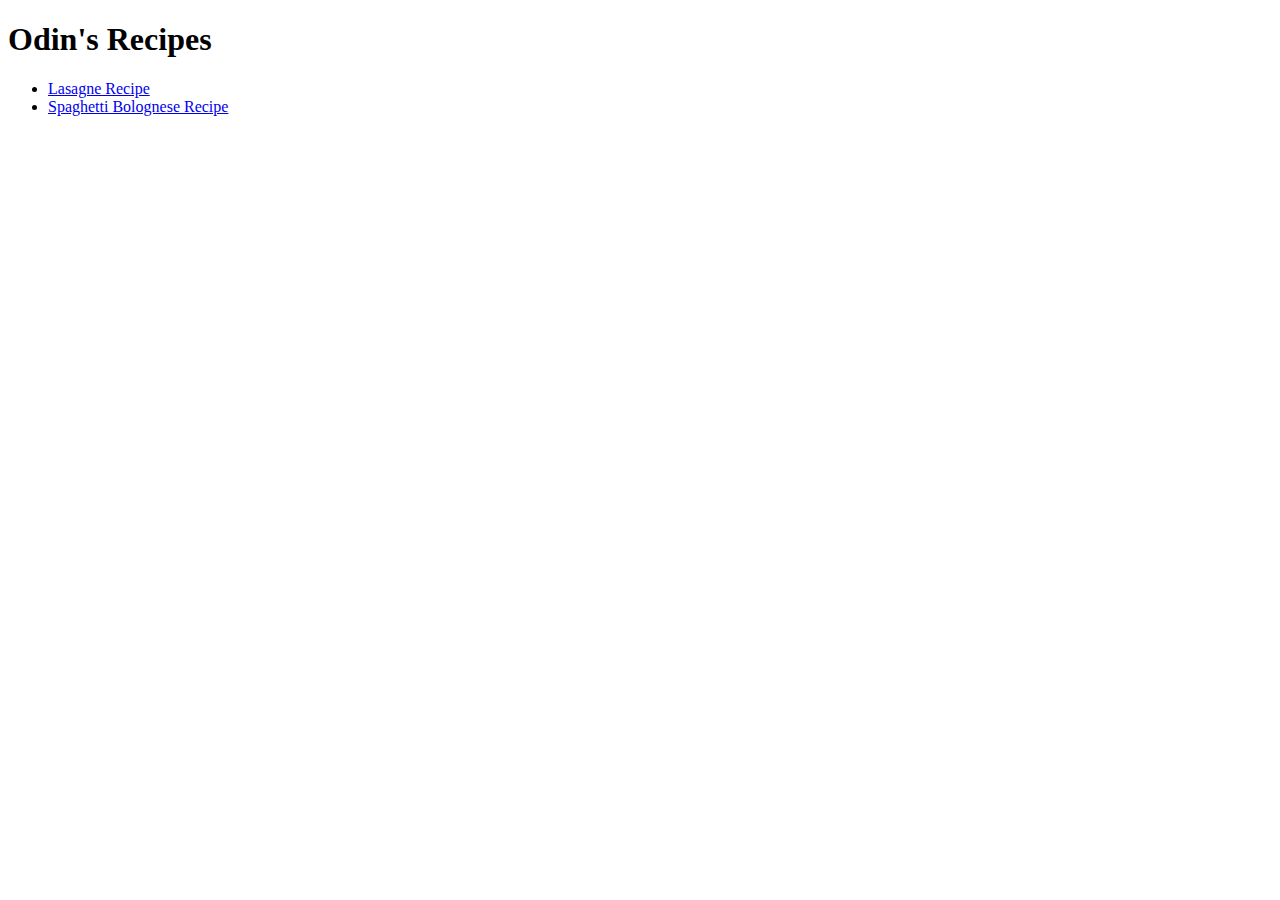
==== index.html @ 82fe89cf "First commit to a bare-bones recipe site" ====
<!DOCTYPE html>
<html lang="en">
    <head>
        <meta charset="UTF-8">
        <title>Odin Recipes</title>
    </head>
    <body>
        <h1>Odin's Recipes</h1>
        <ul>
            <li><a href="recipes/lagasne.html">Lasagne Recipe</a></li>
            <li><a href="recipes/spaghetti_bolognese.html">Spaghetti Bolognese Recipe</a></li>
        </ul>
    </body>
</html>
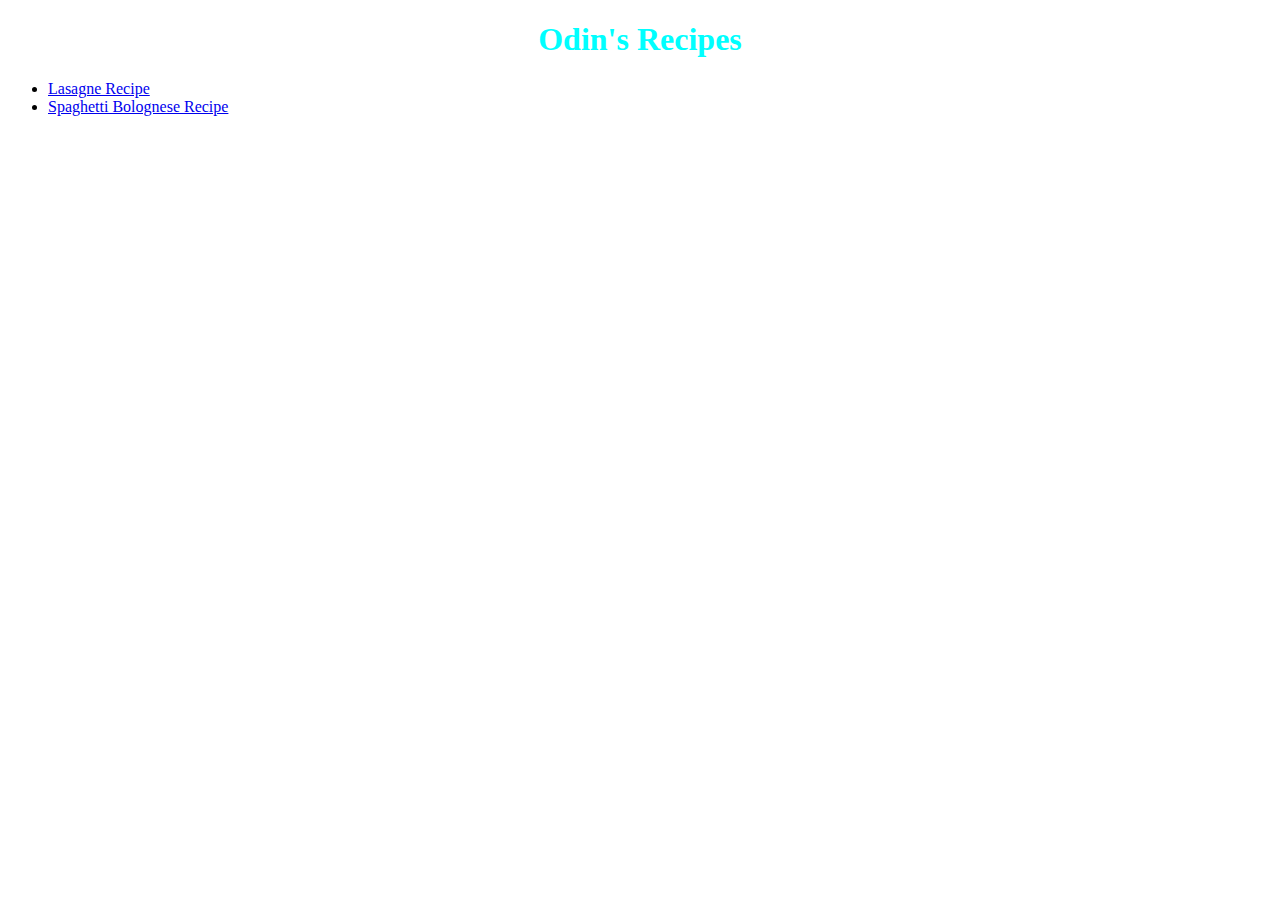
==== commit 8c143364: "Added simple CSS!" ====
--- a/index.html
+++ b/index.html
@@ -2,13 +2,14 @@
 <html lang="en">
     <head>
         <meta charset="UTF-8">
-        <title>Odin Recipes</title>
+        <title>Odin's Recipes</title>
+        <link rel="stylesheet" href="style.css"
     </head>
     <body>
-        <h1>Odin's Recipes</h1>
+        <h1 id="title">Odin's Recipes</h1>
         <ul>
-            <li><a href="recipes/lagasne.html">Lasagne Recipe</a></li>
-            <li><a href="recipes/spaghetti_bolognese.html">Spaghetti Bolognese Recipe</a></li>
+            <li class="recipes"><a href="recipes/lagasne.html">Lasagne Recipe</a></li>
+            <li class="recipes"><a href="recipes/spaghetti_bolognese.html">Spaghetti Bolognese Recipe</a></li>
         </ul>
     </body>
 </html>--- a/style.css
+++ b/style.css
@@ -0,0 +1,10 @@
+#title {
+    color: aqua;
+    font-weight: bold;
+    text-align: center;
+    font-family: 'Times New Roman', Times, serif;
+}
+
+.recipes {
+    font-weight: 400;
+}